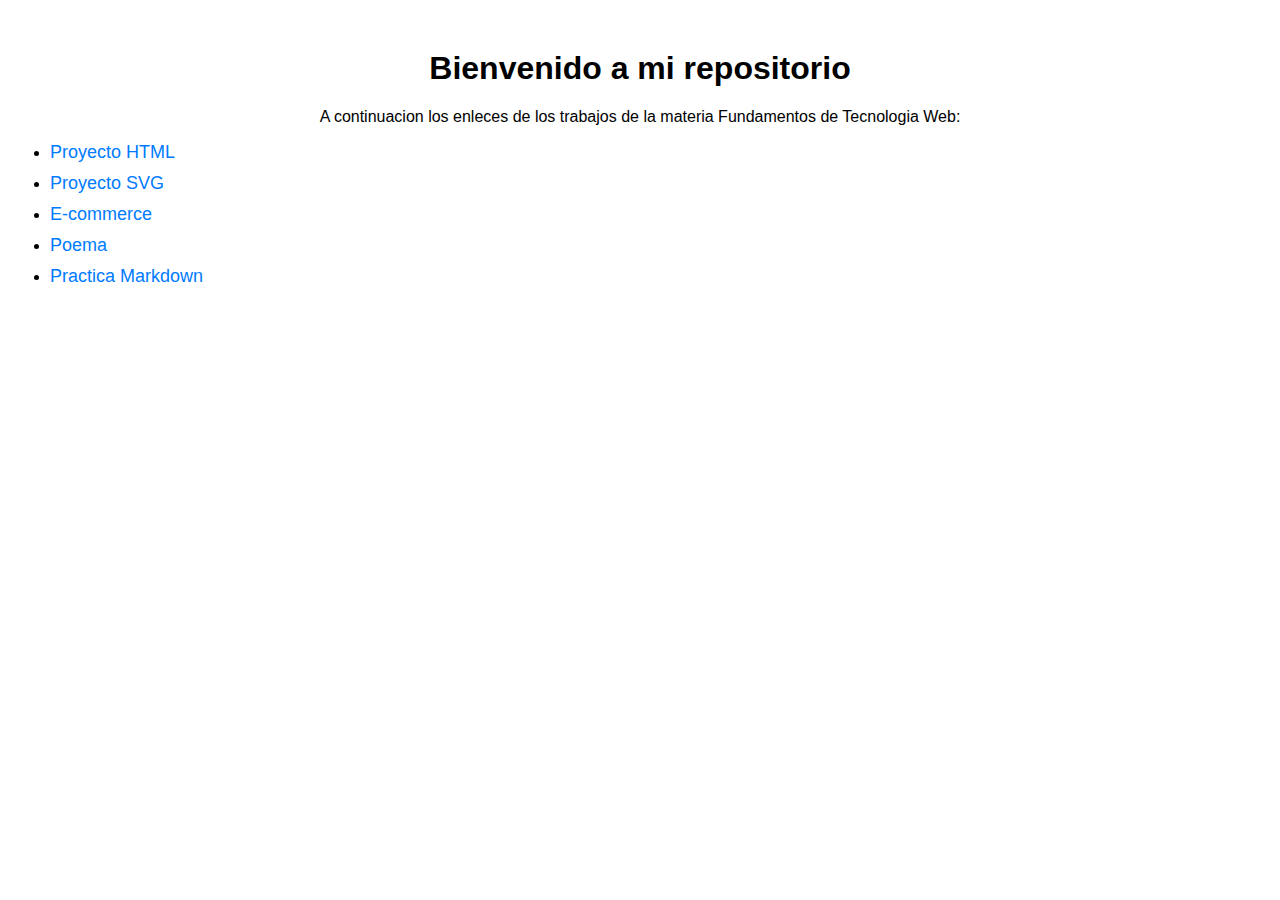
==== index.html @ c2d04b42 "index1" ====
<!DOCTYPE html>
<html lang="es">
<head>
    <meta charset="UTF-8">
    <meta name="viewport" content="width=device-width, initial-scale=1.0">
    <title>Proyectos Jorge Torres 40270</title>

    <style>
        body {
            font-family: Arial;
            margin: 50px;
        }
        p{
            text-align: center;
        }
        h1 {
            text-align: center;
            color: #000000;
        }
        ul {
            padding: 0;
        }
        li {
            margin: 10px 0;
        }
        a {
            text-decoration: none;
            color: #007bff;
            font-size: 18px;
        }
        a:hover {
            text-decoration: underline;
        }
    </style>

</head>

<body>
    <h1>Bienvenido a mi repositorio</h1>
    <p>A continuacion los enleces de los trabajos de la materia Fundamentos de Tecnologia Web:</p>

    <ul>
        <li><a href="html00/" target="_blank">Proyecto HTML</a></li>
        <li><a href="SVG00/" target="_blank">Proyecto SVG</a></li>
        <li><a href="ecommerce/" target="_blank">E-commerce</a></li>
        <li><a href="poema/" target="_blank">Poema</a></li>
        <li><a href="markdown.md" target="_blank">Practica Markdown</a></li>
    </ul>

</body>

</html>
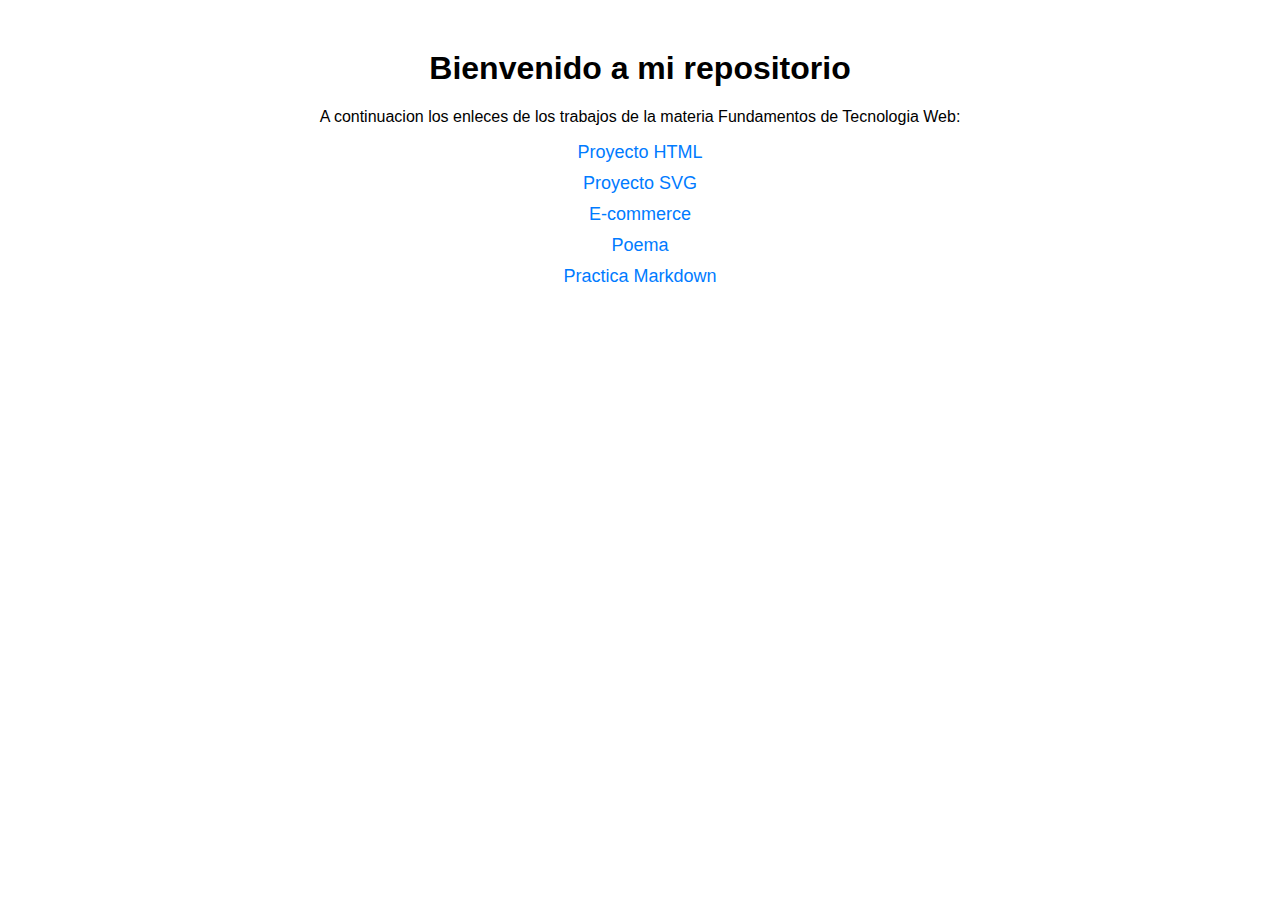
==== commit 3740098a: "index2" ====
--- a/index.html
+++ b/index.html
@@ -7,17 +7,15 @@
 
     <style>
         body {
+            text-align: center;
             font-family: Arial;
             margin: 50px;
         }
-        p{
-            text-align: center;
-        }
         h1 {
-            text-align: center;
             color: #000000;
         }
         ul {
+            list-style: none;
             padding: 0;
         }
         li {
@@ -40,7 +38,7 @@
     <p>A continuacion los enleces de los trabajos de la materia Fundamentos de Tecnologia Web:</p>
 
     <ul>
-        <li><a href="html00/" target="_blank">Proyecto HTML</a></li>
+        <li><a href="HTML/pagina00.html" target="_blank">Proyecto HTML</a></li>
         <li><a href="SVG00/" target="_blank">Proyecto SVG</a></li>
         <li><a href="ecommerce/" target="_blank">E-commerce</a></li>
         <li><a href="poema/" target="_blank">Poema</a></li>
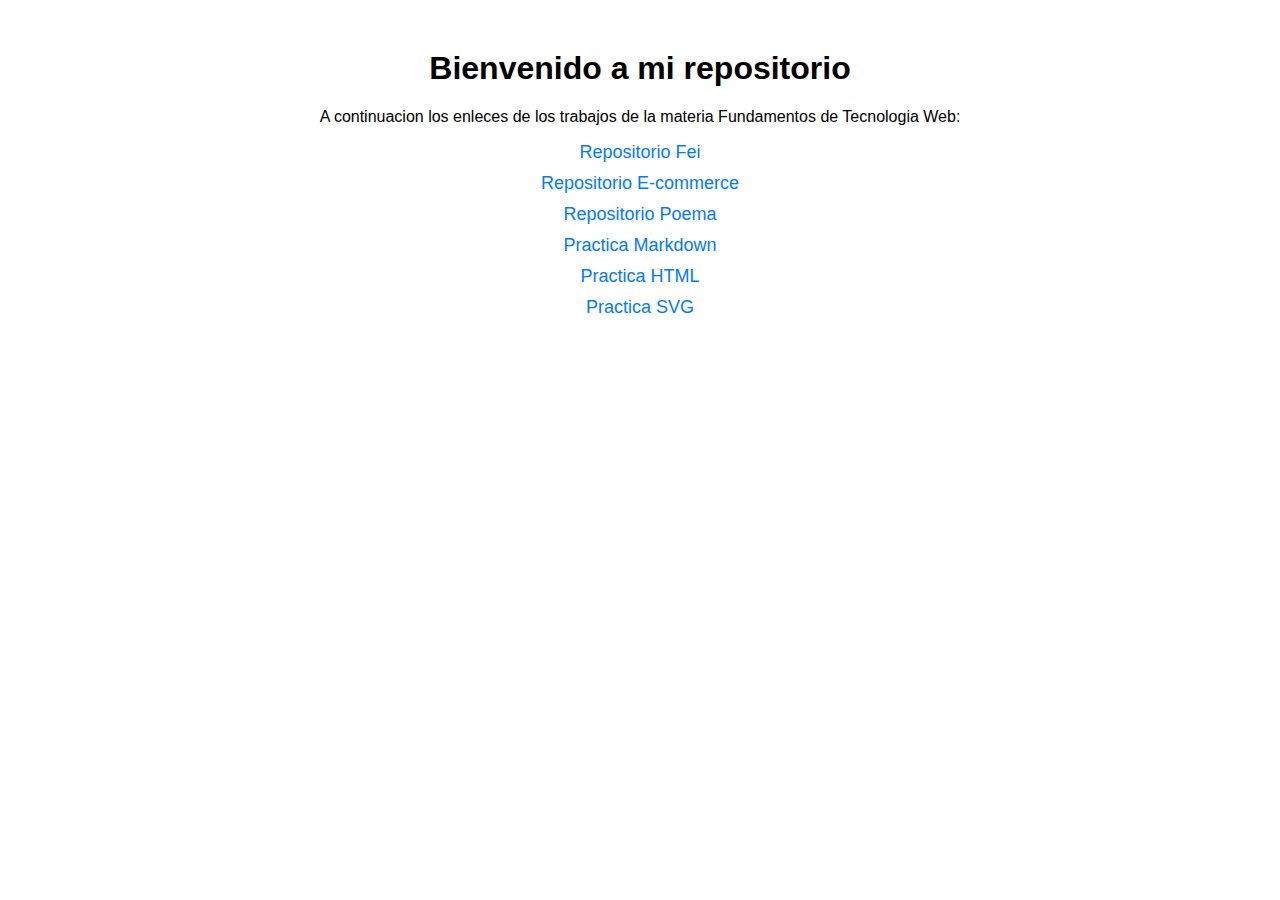
==== commit 4c550451: "index3" ====
--- a/index.html
+++ b/index.html
@@ -38,11 +38,12 @@
     <p>A continuacion los enleces de los trabajos de la materia Fundamentos de Tecnologia Web:</p>
 
     <ul>
-        <li><a href="HTML/pagina00.html" target="_blank">Proyecto HTML</a></li>
-        <li><a href="SVG00/" target="_blank">Proyecto SVG</a></li>
-        <li><a href="ecommerce/" target="_blank">E-commerce</a></li>
-        <li><a href="poema/" target="_blank">Poema</a></li>
-        <li><a href="markdown.md" target="_blank">Practica Markdown</a></li>
+        <li><a href="Fei/" target="_blank">Repositorio Fei</a></li>
+        <li><a href="ecommerce/" target="_blank">Repositorio E-commerce</a></li>
+        <li><a href="poema/" target="_blank">Repositorio Poema</a></li>
+        <li><a href="https://github.com/jjtrs21/40270/blob/main/markdown.md" target="_blank">Practica Markdown</a></li>
+        <li><a href="HTML/pagina00.html" target="_blank">Practica HTML</a></li>
+        <li><a href="SVG00/svg00.html" target="_blank">Practica SVG</a></li>
     </ul>
 
 </body>
